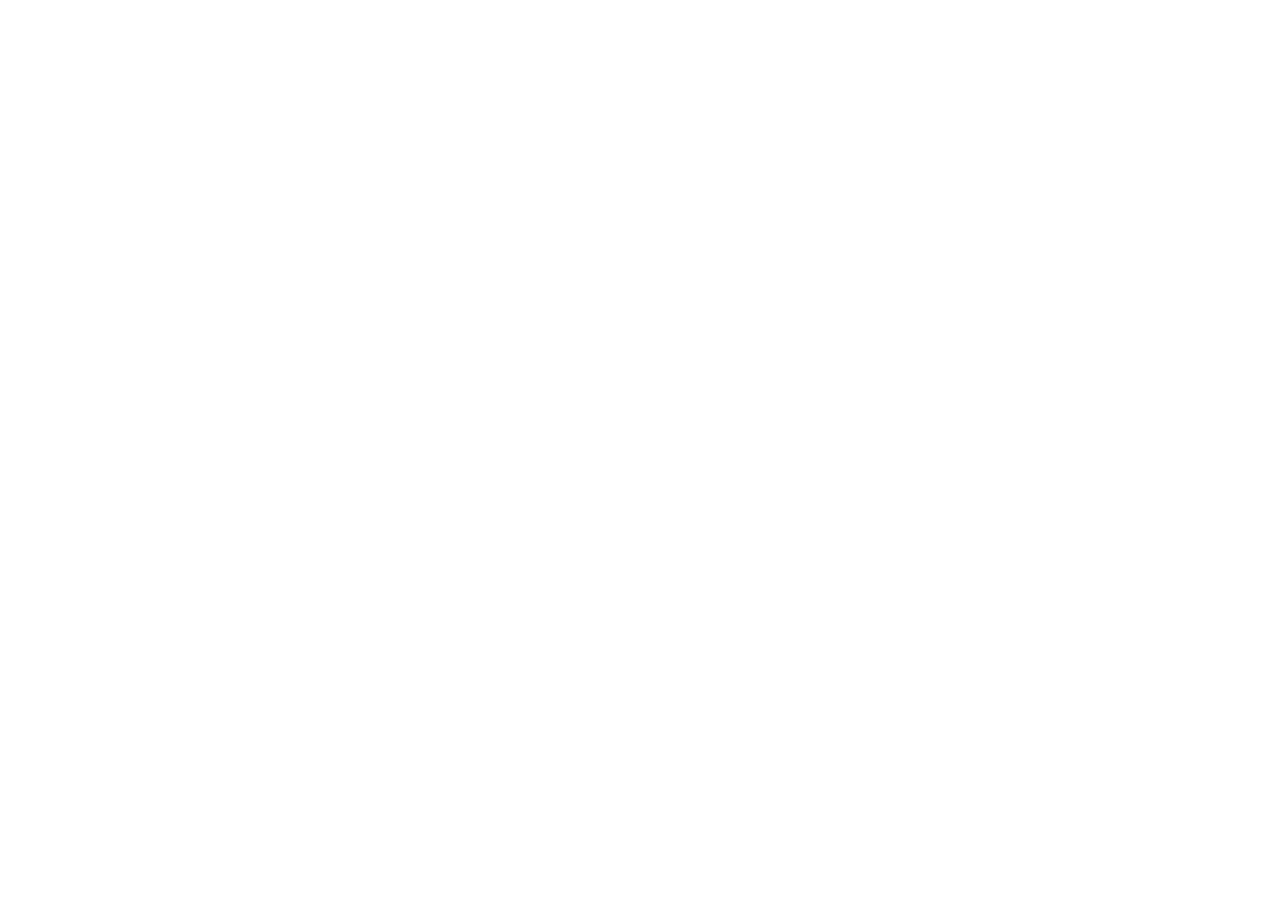
==== Background-video-player/index.html @ a2bddc39 "new" ====
<!DOCTYPE html>
<html lang="en">
<head>
    <meta charset="UTF-8">
    <meta name="viewport" content="width=device-width, initial-scale=1.0">
    <title>Background video Player</title>
</head>
<body>
    
</body>
</html>
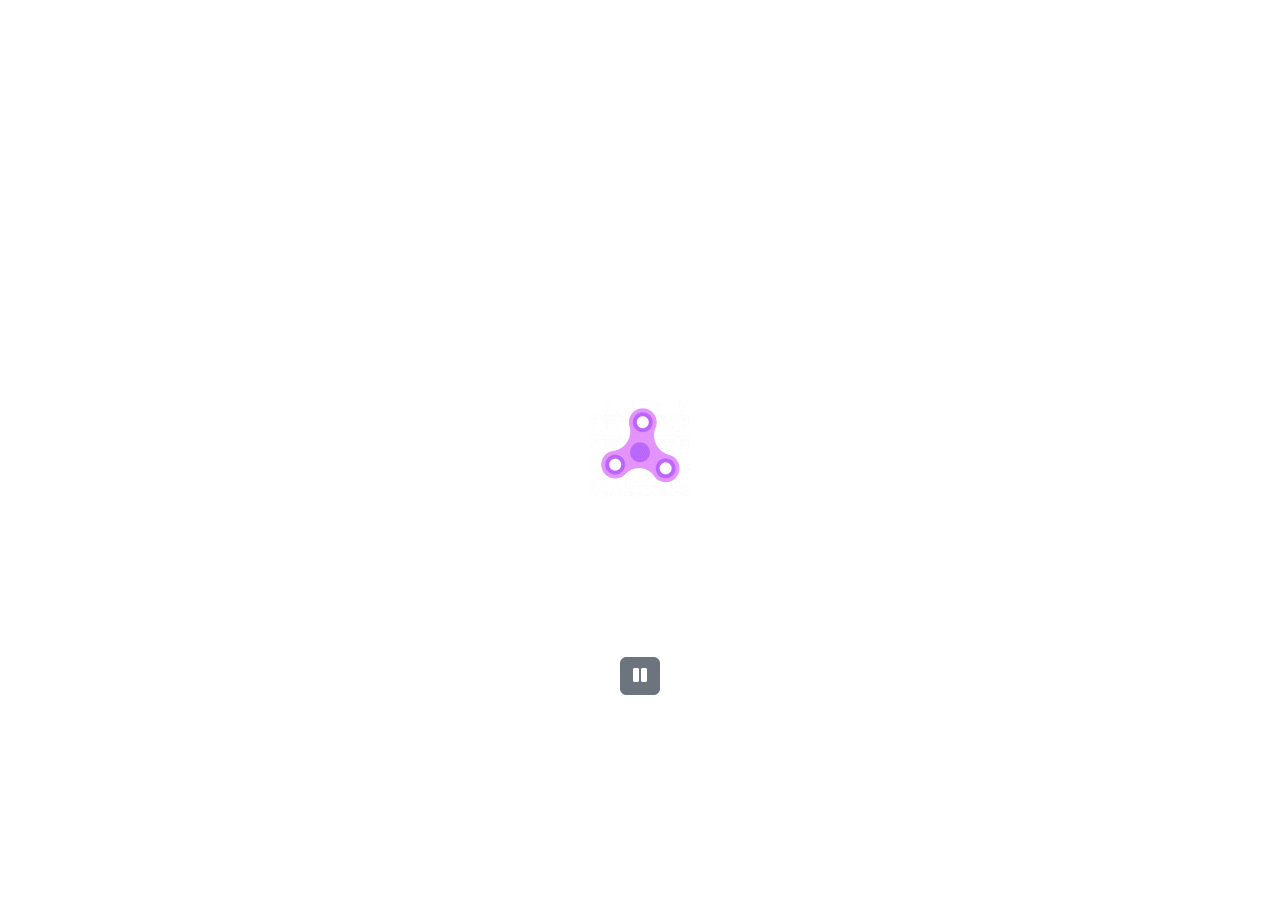
==== commit e3e317a0: "done" ====
--- a/Background-video-player/index.html
+++ b/Background-video-player/index.html
@@ -2,10 +2,24 @@
 <html lang="en">
 <head>
     <meta charset="UTF-8">
+    <meta http-equiv="X-UA-Compatible" content="IE=edge">
     <meta name="viewport" content="width=device-width, initial-scale=1.0">
-    <title>Background video Player</title>
+    <title>Ashish Kushwaha</title>
+    <link rel="stylesheet" href="https://cdnjs.cloudflare.com/ajax/libs/font-awesome/5.15.3/css/all.min.css" integrity="sha512-iBBXm8fW90+nuLcSKlbmrPcLa0OT92xO1BIsZ+ywDWZCvqsWgccV3gFoRBv0z+8dLJgyAHIhR35VZc2oM/gI1w==" crossorigin="anonymous" />
+    <link href="https://cdn.jsdelivr.net/npm/bootstrap@5.0.0-beta3/dist/css/bootstrap.min.css" rel="stylesheet" integrity="sha384-eOJMYsd53ii+scO/bJGFsiCZc+5NDVN2yr8+0RDqr0Ql0h+rP48ckxlpbzKgwra6" crossorigin="anonymous">
+    <link rel="stylesheet" href="styles.css">
 </head>
 <body>
-    
+    <div class="preloader">
+        <img src="preloader.gif" alt="preloader">
+    </div>
+   <Header>
+       <video class="background-video" muted autoplay loop src="background-video.mp4"></video>
+       <h1>Ashish Kushwaha</h1>
+       <button class="btn btn-secondary">
+        <i class="fa fa-pause" aria-hidden="true"></i>
+       </button>
+   </Header>
+   <script src="index.js"></script>
 </body>
 </html>
--- a/Background-video-player/styles.css
+++ b/Background-video-player/styles.css
@@ -0,0 +1,46 @@
+body{
+    margin: 0;
+    padding: 0;
+    font-family: sans-serif;
+}
+
+.background-video{
+    position: absolute;
+    top: 0;
+    left: 0;
+    width: 100%;
+    height: 100%;
+    object-fit: cover;
+    z-index: -1;
+    filter: brightness(50%); /*best is 30% */
+
+}
+
+header{
+    min-height: 100vh;
+    display: grid;
+    place-items: center;
+
+}
+h1{
+    color: white;
+    line-height: 1;
+    letter-spacing: 0.211em;
+    font-size: 34px;
+
+}
+
+
+.preloader{
+    position: fixed;
+    top: 0;
+    left: 0;
+    right: 0;
+    bottom: 0;
+    background: white;
+    display: grid;
+    justify-content: center;
+    align-items: center;
+    z-index: 999;
+    transition: 0.1s linear;
+}
